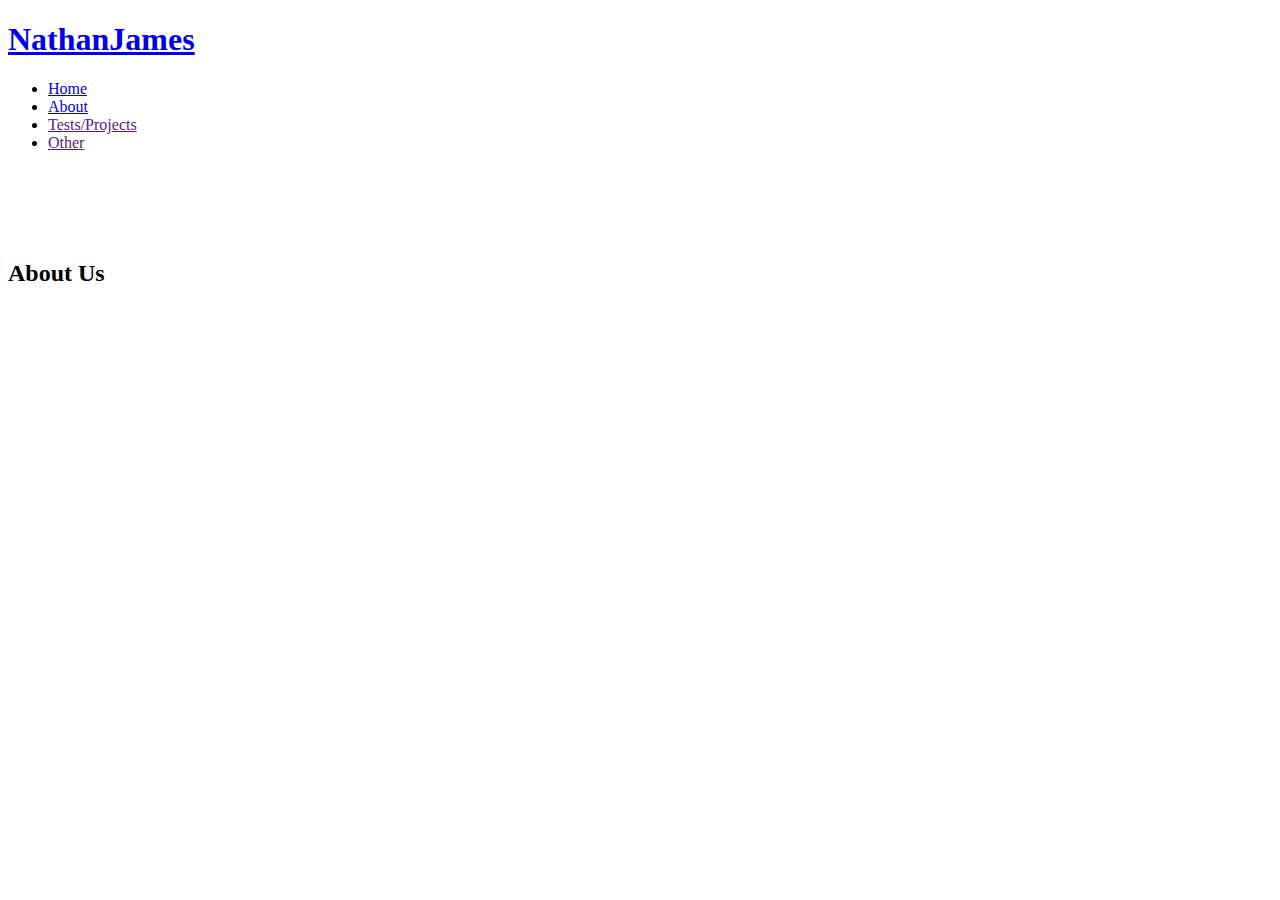
==== about.html @ 158b4310 "about" ====
<!DOCTYPE html>
<html>
  <head>
    <title>About</title>
    <link type="text/css" rel="stylesheet" href="about.css"/>
  </head>
  <body>
    <div id="header">
      <div class="container">
        <div id="logo">
          <h1><a href="index.html">NathanJames</a></h1>
        </div>
        <div id="nav">
          <ul>
            <li><a href="index.html">Home</a></li>
            <li><a href="about.html">About</a></li>
            <li><a href="">Tests/Projects</a></li>
            <li><a href="">Other</a></li>
          </ul>
        </div>
      </div>
    </div>
    <div id="content">
      <div class="container">
        <br /><br /><br /><br />
        <h2>About Us</h2>
      </div>
    </div>
  </body>
</html>
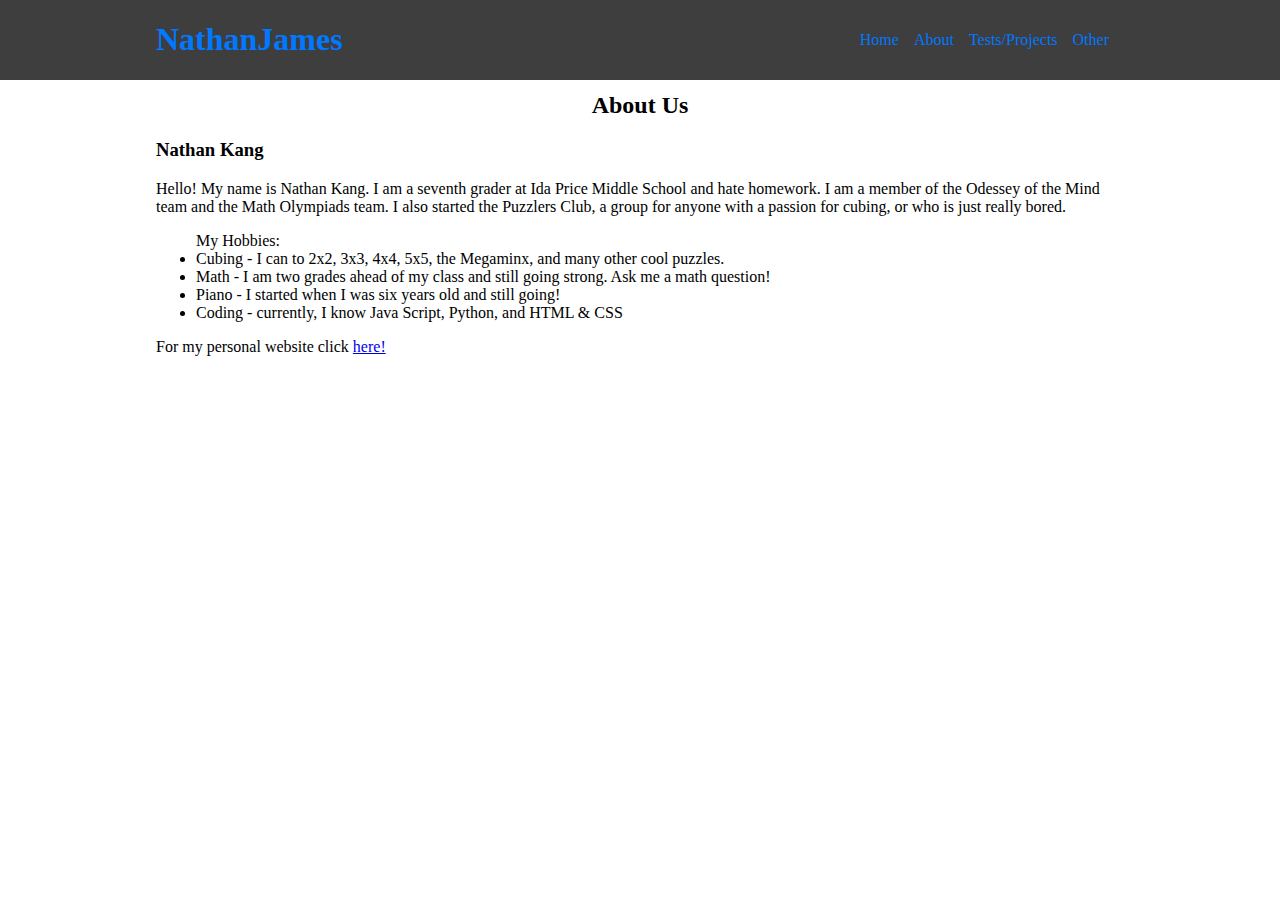
==== commit bf7cdd75: "about Nathan" ====
--- a/about.html
+++ b/about.html
@@ -24,6 +24,22 @@
       <div class="container">
         <br /><br /><br /><br />
         <h2>About Us</h2>
+        <h3>Nathan Kang</h3>
+        <p>
+          Hello! My name is Nathan Kang. I am a seventh grader at Ida Price Middle School and hate homework. I am a member of the Odessey
+          of the Mind team and the Math Olympiads team. I also started the Puzzlers Club, a group for anyone with a passion for cubing,
+          or who is just really bored.
+        </p>
+        <ul>
+          My Hobbies:
+          <li>Cubing - I can to 2x2, 3x3, 4x4, 5x5, the Megaminx, and many other cool puzzles.</li>
+          <li>Math - I am two grades ahead of my class and still going strong. Ask me a math question!</li>
+          <li>Piano - I started when I was six years old and still going!</li>
+          <li>Coding - currently, I know Java Script, Python, and HTML & CSS</li>
+        </ul>
+        <p>
+          For my personal website click <a href="nathankang.netlify.com">here!</a>
+        </p>
       </div>
     </div>
   </body>
--- a/about.css
+++ b/about.css
@@ -0,0 +1,47 @@
+body {
+  width:100%;
+  margin:auto;
+}
+
+h2 {
+  text-align: center;
+}
+
+.container {
+  width:968px;
+  margin:0 auto;
+}
+
+#header {
+  background-color: #3e3e3e;
+  width: 100%;
+  top:0;
+  position:fixed;
+}
+
+#logo {
+  float:left;
+}
+
+#logo>h1>a{
+  font-family: fantasy;
+  text-decoration: none;
+  color: #0078ff;
+}
+
+#nav {
+  float:right;
+}
+
+#nav>ul>li {
+  list-style: none;
+  margin-right: 15px;
+  margin-top: 15px;
+  float: left;
+}
+
+li>a {
+  color: #0078ff;
+  text-decoration: none;
+  font-family: fantasy;
+}
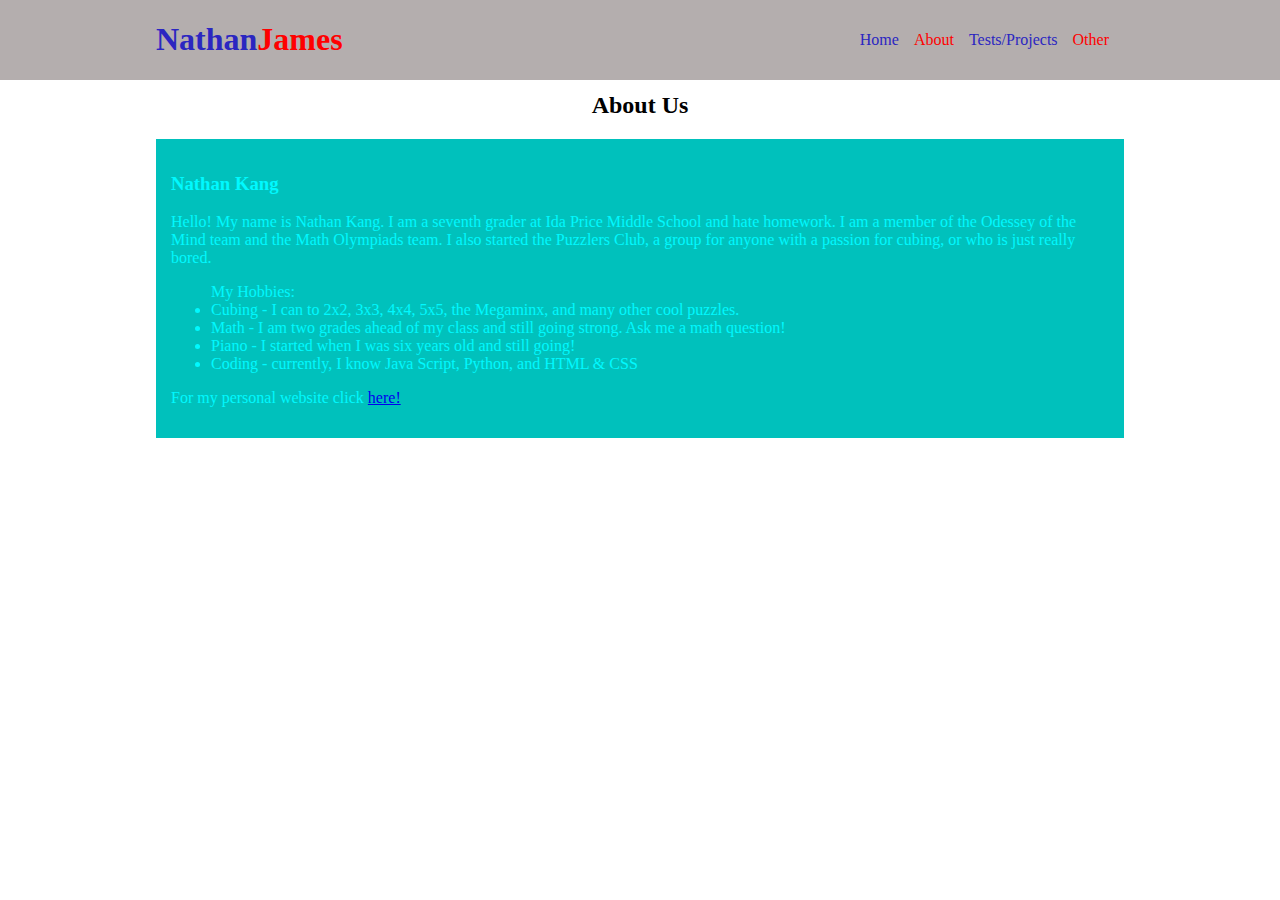
==== commit 6259b555: "color testing" ====
--- a/about.html
+++ b/about.html
@@ -8,13 +8,13 @@
     <div id="header">
       <div class="container">
         <div id="logo">
-          <h1><a href="index.html">NathanJames</a></h1>
+          <h1><a href="index.html"><span>Nathan</span>James</a></h1>
         </div>
         <div id="nav">
           <ul>
-            <li><a href="index.html">Home</a></li>
+            <li><a href="index.html"><span>Home</span></a></li>
             <li><a href="about.html">About</a></li>
-            <li><a href="">Tests/Projects</a></li>
+            <li><a href=""><span>Tests/Projects</span></a></li>
             <li><a href="">Other</a></li>
           </ul>
         </div>
@@ -24,22 +24,24 @@
       <div class="container">
         <br /><br /><br /><br />
         <h2>About Us</h2>
-        <h3>Nathan Kang</h3>
-        <p>
-          Hello! My name is Nathan Kang. I am a seventh grader at Ida Price Middle School and hate homework. I am a member of the Odessey
-          of the Mind team and the Math Olympiads team. I also started the Puzzlers Club, a group for anyone with a passion for cubing,
-          or who is just really bored.
-        </p>
-        <ul>
-          My Hobbies:
-          <li>Cubing - I can to 2x2, 3x3, 4x4, 5x5, the Megaminx, and many other cool puzzles.</li>
-          <li>Math - I am two grades ahead of my class and still going strong. Ask me a math question!</li>
-          <li>Piano - I started when I was six years old and still going!</li>
-          <li>Coding - currently, I know Java Script, Python, and HTML & CSS</li>
-        </ul>
-        <p>
-          For my personal website click <a href="nathankang.netlify.com">here!</a>
-        </p>
+        <div class="Nathan">
+          <h3>Nathan Kang</h3>
+          <p>
+            Hello! My name is Nathan Kang. I am a seventh grader at Ida Price Middle School and hate homework. I am a member of the Odessey
+            of the Mind team and the Math Olympiads team. I also started the Puzzlers Club, a group for anyone with a passion for cubing,
+            or who is just really bored.
+          </p>
+          <ul>
+            My Hobbies:
+            <li>Cubing - I can to 2x2, 3x3, 4x4, 5x5, the Megaminx, and many other cool puzzles.</li>
+            <li>Math - I am two grades ahead of my class and still going strong. Ask me a math question!</li>
+            <li>Piano - I started when I was six years old and still going!</li>
+            <li>Coding - currently, I know Java Script, Python, and HTML & CSS</li>
+          </ul>
+          <p>
+            For my personal website click <a href="http://nathankang.netlify.com">here!</a>
+          </p>
+        </div>
       </div>
     </div>
   </body>
--- a/about.css
+++ b/about.css
@@ -1,10 +1,31 @@
 body {
   width:100%;
   margin:auto;
+  background-color: #ffffff;
 }
 
 h2 {
   text-align: center;
+}
+
+div {
+  border-radius: 100;
+}
+
+span {
+  color: #2b26c1;
+}
+
+/* Depending on who wrote it we can color divs */
+.Nathan {
+  background-color: #00c1bc;
+  color: #00f9ff;
+  padding: 15px 15px 15px 15px;
+}
+
+.James {
+  background-color: #ff0000;
+  color: #ffa700;
 }
 
 .container {
@@ -13,7 +34,7 @@
 }
 
 #header {
-  background-color: #3e3e3e;
+  background-color: #b4aeae;
   width: 100%;
   top:0;
   position:fixed;
@@ -26,7 +47,7 @@
 #logo>h1>a{
   font-family: fantasy;
   text-decoration: none;
-  color: #0078ff;
+  color: #ff0000;
 }
 
 #nav {
@@ -41,7 +62,7 @@
 }
 
 li>a {
-  color: #0078ff;
+  color: #ff0000;
   text-decoration: none;
   font-family: fantasy;
 }
